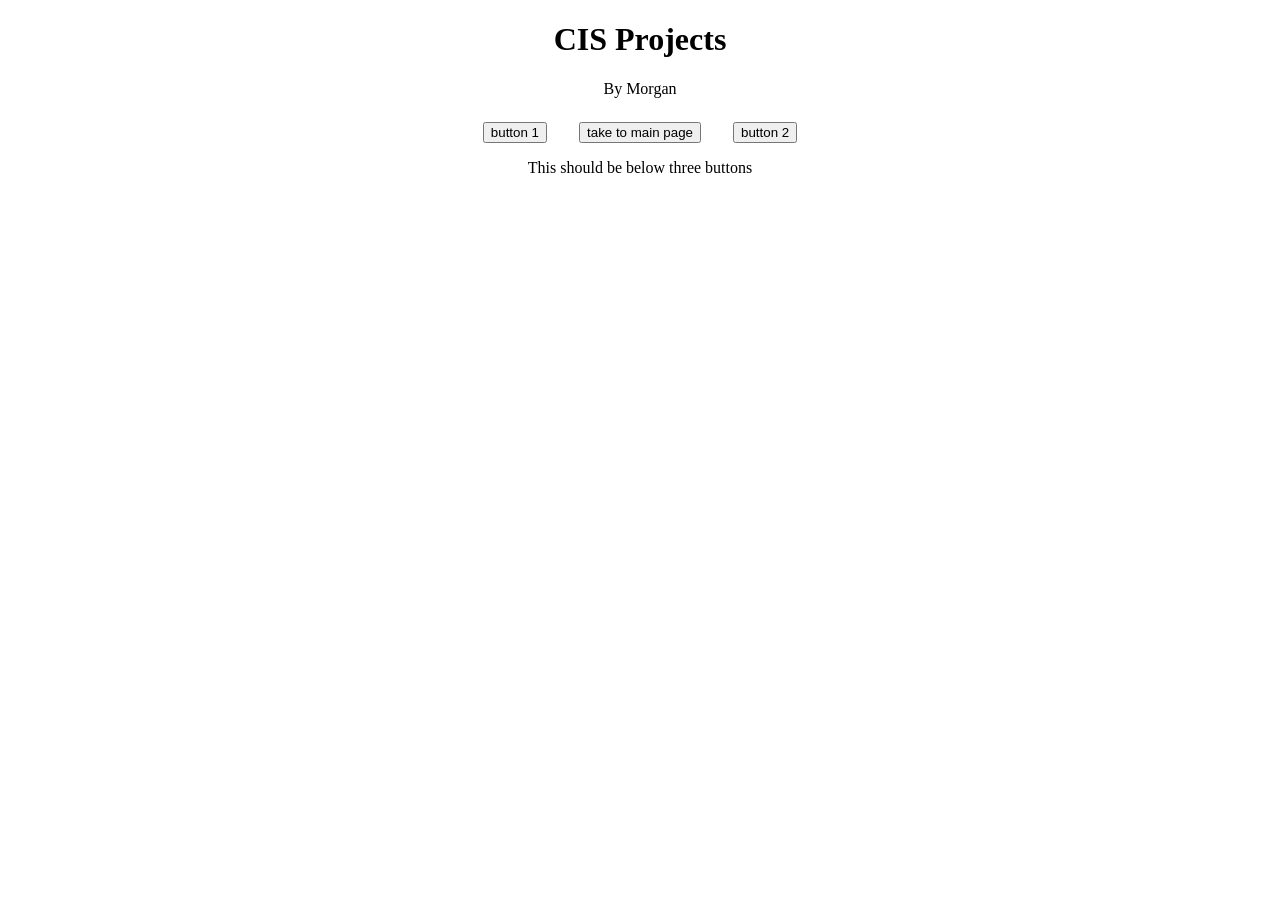
==== CISProjects/index.html @ dc4cc2e6 "Added folder sytle buttons to the main index.html also reformating" ====
<!DOCTYPE html>
<html lang="en">
<html>

<style>
    h1,
    p {
        text-align: center;
    }

    table {
        margin: 0 auto;
        border-style: 4px dashed rgb(240, 59, 59);
        border-collapse: collapse;
    }

    td {
        text-align: center;
        padding: 0.5rem 1rem;

    }
</style>
<div>

    <head>
        <title>GitHub Pages</title>
    </head>

    <body>
        <div>
            <h1>CIS Projects</h1>
            <p>By Morgan</p>
        </div>
        <div>
            <table>
                <tbody>
                    <tr>
                        <td><button>button 1</button></td>
                        <td><a href="../index.html" class="button-class"><button>take to main page</button></a></td>
                        <td><button>button 2</button></td>
                    </tr>
                    <tr>
                        <td colspan="3">This should be below three buttons</td>
                    </tr>
                </tbody>
            </table>
        </div>
    </body>

</div>

</html>
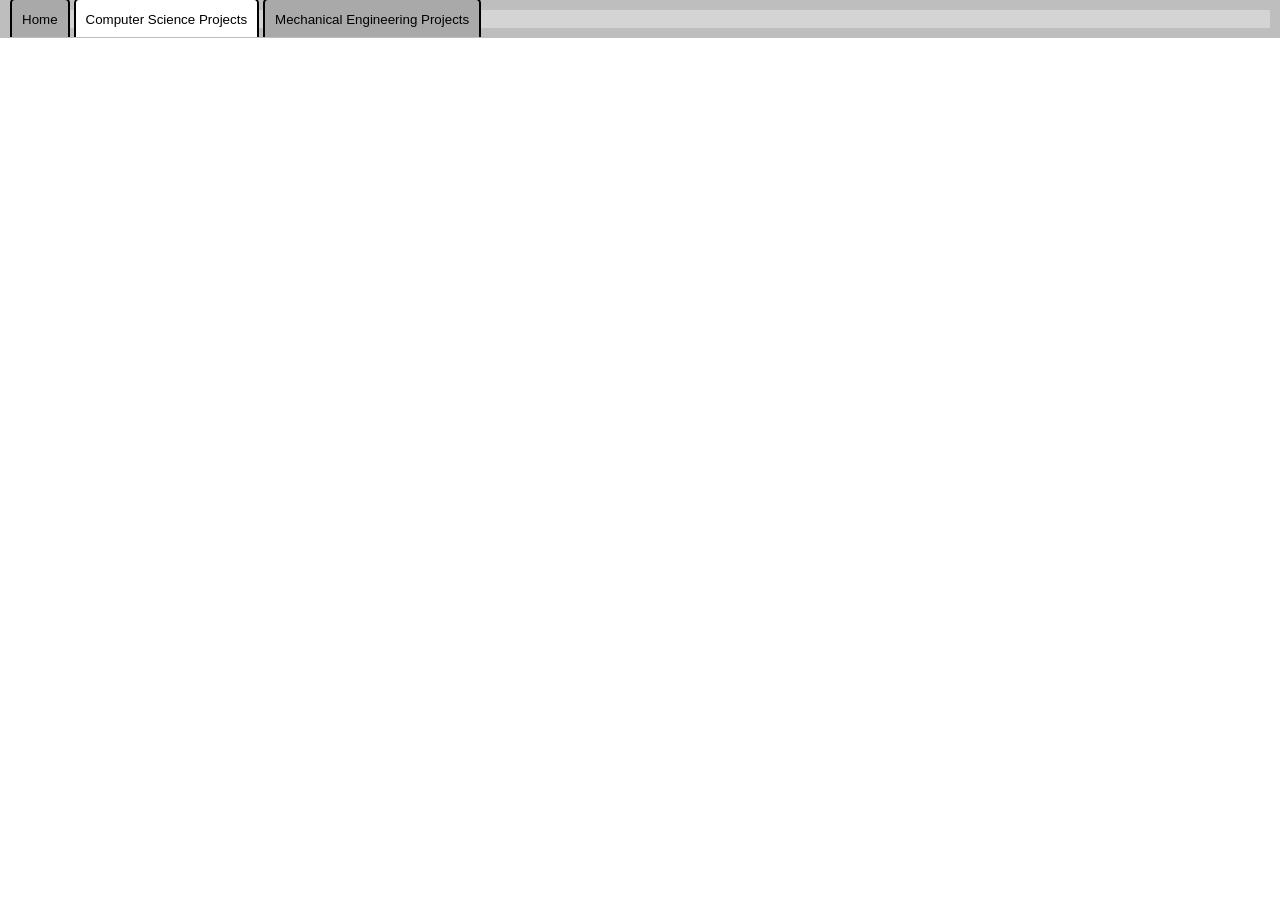
==== commit 6a91294e: "Added god knows what because this is after I changed OS and forgot to merge" ====
--- a/CISProjects/index.html
+++ b/CISProjects/index.html
@@ -1,52 +1,19 @@
-<!DOCTYPE html>
-<html lang="en">
-<html>
-
-<style>
-    h1,
-    p {
-        text-align: center;
-    }
-
-    table {
-        margin: 0 auto;
-        border-style: 4px dashed rgb(240, 59, 59);
-        border-collapse: collapse;
-    }
-
-    td {
-        text-align: center;
-        padding: 0.5rem 1rem;
-
-    }
-</style>
-<div>
-
-    <head>
-        <title>GitHub Pages</title>
-    </head>
-
-    <body>
-        <div>
-            <h1>CIS Projects</h1>
-            <p>By Morgan</p>
-        </div>
-        <div>
-            <table>
-                <tbody>
-                    <tr>
-                        <td><button>button 1</button></td>
-                        <td><a href="../index.html" class="button-class"><button>take to main page</button></a></td>
-                        <td><button>button 2</button></td>
-                    </tr>
-                    <tr>
-                        <td colspan="3">This should be below three buttons</td>
-                    </tr>
-                </tbody>
-            </table>
-        </div>
-    </body>
-
-</div>
-
+<!DOCTYPE html>
+<html lang="eng">
+
+<head>
+    <link rel="stylesheet" href="../CSS/navigation.css" type="text/css">
+    <title>GitHub Pages</title>
+</head>
+
+<body>
+    <div class="navigation">
+        <a href="../index.html" class="nonActiveTab"><button class="stripButton">Home</button></a>
+        <a class="activeTab"><button class="stripButton">Computer Science
+                Projects</button></a>
+        <a href="../MNEProjects/index.html" class="nonActiveTab"><button class="stripButton">Mechanical Engineering
+                Projects</button></a>
+    </div>
+</body>
+
 </html>
--- a/CSS/navigation.css
+++ b/CSS/navigation.css
@@ -0,0 +1,38 @@
+    .stripButton {
+        border: none;
+        background: transparent;
+        outline: none;
+        padding: 0;
+
+    }
+
+    body {
+        border: 0px;
+        margin: 0px;
+        padding: 0;
+    }
+
+    .navigation {
+        border: 10px solid rgba(169, 169, 169, 0.5);
+        background-color: rgba(169, 169, 169, 0.5);
+    }
+
+    .navigation>* {
+        border: 2px solid rgb(0, 0, 0);
+        border-radius: 5px;
+        padding: 10px;
+        border-bottom: 0;
+        border-bottom-left-radius: 0;
+        border-bottom-right-radius: 0;
+
+    }
+
+    .nonActiveTab,
+    .nonActiveTab>* {
+        background-color: darkgray;
+    }
+
+    .activeTab,
+    .activeTab>* {
+        background-color: white;
+    }
